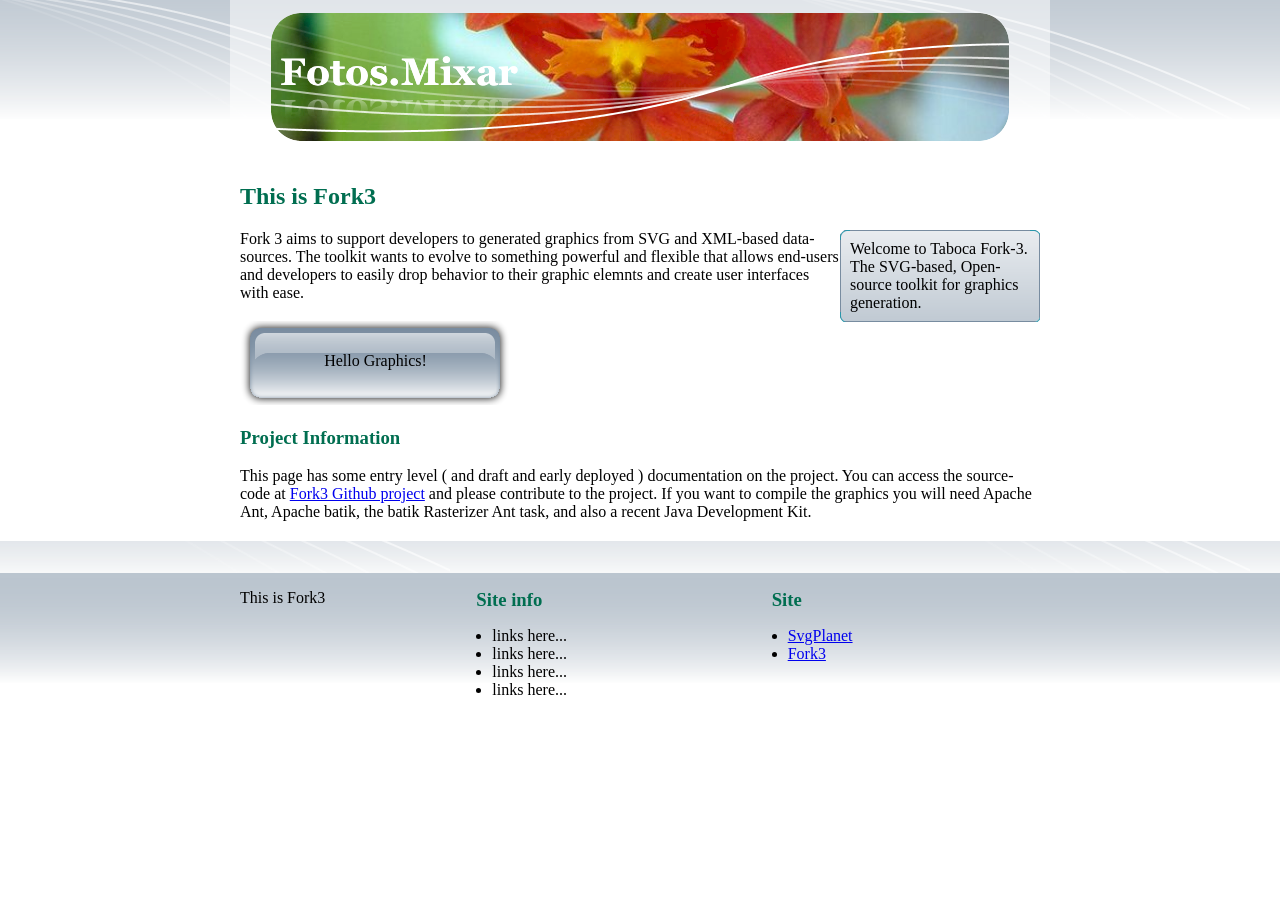
==== fork3/page.html @ 82e13e9f "Fork3 pag" ====
<html>
<head>
<link media="screen, projection" type="text/css" href="style/base.css" rel="stylesheet">

</head>
<body>
<div id="topheader">
<div id="header">
</div>
</div>

<div id="content">

<h2>This is Fork3</h2>
<div style="float:right; width:200px"   class="t"><div class="b"><div class="l"><div class="r"><div class="bl"><div class="br"><div class="tl"><div class="tr">
Welcome to Taboca Fork-3. The SVG-based, Open-source toolkit for graphics generation. 
</div></div></div></div></div></div></div></div> 

<p>

Fork 3 aims to support developers to generated graphics from SVG and XML-based data-sources. The toolkit wants to evolve to something powerful and flexible that allows end-users and developers to easily drop behavior to their graphic elemnts and create user interfaces with ease. 

<div class="installbutton" ><img class="fixverticalalign" src="../output/transparent.png" />Hello Graphics!</div>

<h3>Project Information</h3>

This page has some entry level ( and draft and early deployed ) documentation on the project. You can access the source-code at <a href="http://github.com/taboca/fork3-svg/tree/master">Fork3 Github project</a>  and please contribute to the project. If you want to compile the graphics you will need Apache Ant, Apache batik, the batik Rasterizer Ant task, and also a recent Java Development Kit.


</p>



</div>

<div class="separator" ></div>

<div id="bottomfooter">

<table width="820" cellpadding="0" cellspacing="0">
<tr>
<td valign="top">
This is Fork3
</td>
<td valign="top">
<h3>
Site info
</h3>
<ul>
<li>links here...</li>
<li>links here...</li>
<li>links here...</li>
<li>links here...</li>
</ul>
</td>
<td valign="top">
<h3>Site</h3>
<ul>
<li><a href="http://www.svgplanet.com">SvgPlanet</a>
<li><a href="http://github.com/taboca/fork3-svg/tree/master">Fork3</a>

</ul>
</td>


</tr>
</table>

</div>


</body>
</html>
---- fork3/style/base.css ----
.fixverticalalign { 

  width:1px;height:88px;vertical-align:middle;
   position:relative;

} 

.installbutton {
        width:270px;
        height:90;x
        margin:0px;
        padding:0px;
        background:url(../output/installbutton.png) no-repeat 0 0;
        text-align:center;
}

.footertable { 
 	width:800px;
	margin:auto;
} 


html { 
 	font-family:georgia; 
	font-size:100%;
} 

h1,h2,h3 { 
 	color:rgb(0,110,80);
} 

.dotted { 
 	background: url(../output/dotted.png) repeat-x 0 0;
	margin:auto; 
        height:6px;
	margin-top:.2em;
  	margin-bottom:2em;
   
} 

            html, body {
                        padding:0px;
                        margin:0px;
                }

		.separator  {
                        background: white url(../output/bgtop-shade.png) -350px -140px repeat-x;
			width:100%;
			height:2em;

		} 
                #bottomfooter {
			padding-top:1em;
                        height:170px;
                        background:url(../output/bgbottom-shade.png) 0px 0px repeat-x;
			width:100%;
		}

		#bottomfooter ul, #bottomfooter h3 { 
			margin:0px;
		} 

		#bottomfooter table { 
			width:800px;
			margin:auto;
		} 
                #topheader {
                        width:100%;
                        margin:0px;
                        height:160px;
                        background:url(../output/bgtop-shade.png) -350px -60px repeat-x;
                }
                #header {
                        margin:auto;
                        background:url(../output/topbanner.png) 0 0px no-repeat;
                        width:820px;
                        height:190px;
			margin-top:0;
                }


.t {background: url(../output/boxshade.png) 0 0 repeat-x; width: 100%; }
.b {background: url(../output/dot.png) 0 100% repeat-x}
.l {background: url(../output/dot.png) 0 0 repeat-y}
.r {background: url(../output/dot.png) 100% 0 repeat-y}
.bl {background: url(../output/q5.png) 0 100% no-repeat}
.br {background: url(../output/q4.png) 100% 100% no-repeat}
.tl {background: url(../output/q1.png) 0 0 no-repeat}
.tr {background: url(../output/q3.png) 100% 0 no-repeat; padding:10px}


ul { 
 margin:0px;
 padding:1em;
} 

#content { 
 	width:800px;
	margin:auto;
 	padding:.2em;	
} 

.footercontent { 
 	width:800px;
	margin:auto;
	padding:1em;
} 

#footer { 
 	color:gray;
	font-spacing:2px;
	font-size:77%;
	margin:auto;
 	width:800px;
	margin-top:2em;
}
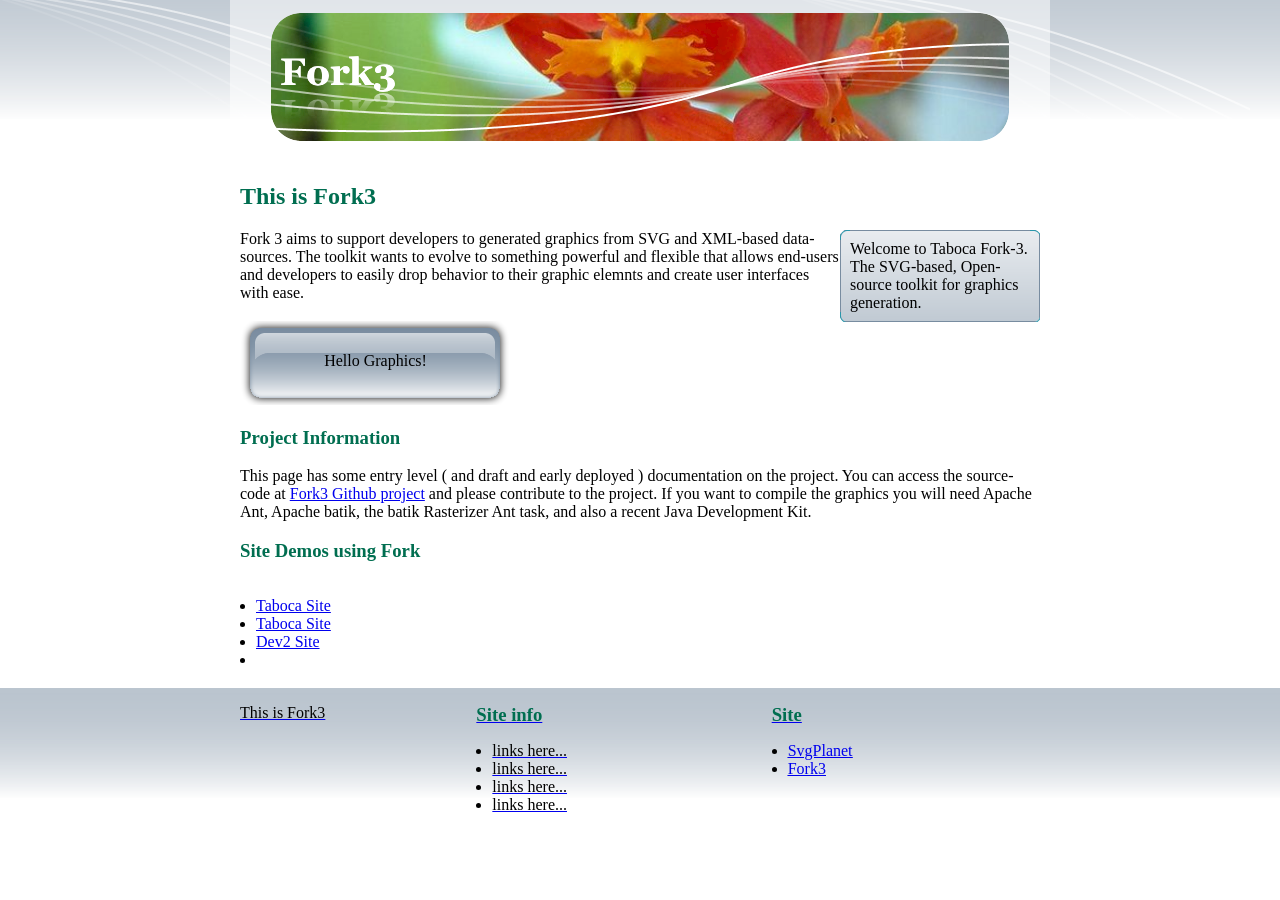
==== commit 2a64655d: "Fixes to site links" ====
--- a/fork3/page.html
+++ b/fork3/page.html
@@ -25,6 +25,16 @@
 <h3>Project Information</h3>
 
 This page has some entry level ( and draft and early deployed ) documentation on the project. You can access the source-code at <a href="http://github.com/taboca/fork3-svg/tree/master">Fork3 Github project</a>  and please contribute to the project. If you want to compile the graphics you will need Apache Ant, Apache batik, the batik Rasterizer Ant task, and also a recent Java Development Kit.
+
+
+<h3>Site Demos using Fork</h3>
+
+<ul>
+<li><a href="http://www.taboca.com">Taboca Site</a></li>
+<li><a href="http://www.lpeu.com.br">Taboca Site</a></li>
+<li><a href="http://dev2.taboca.com">Dev2 Site</a></li>
+<li><a href="http://www.svgplanet.com/p/fork3>All of course our site!</a></li>
+</ul>
 
 
 </p>
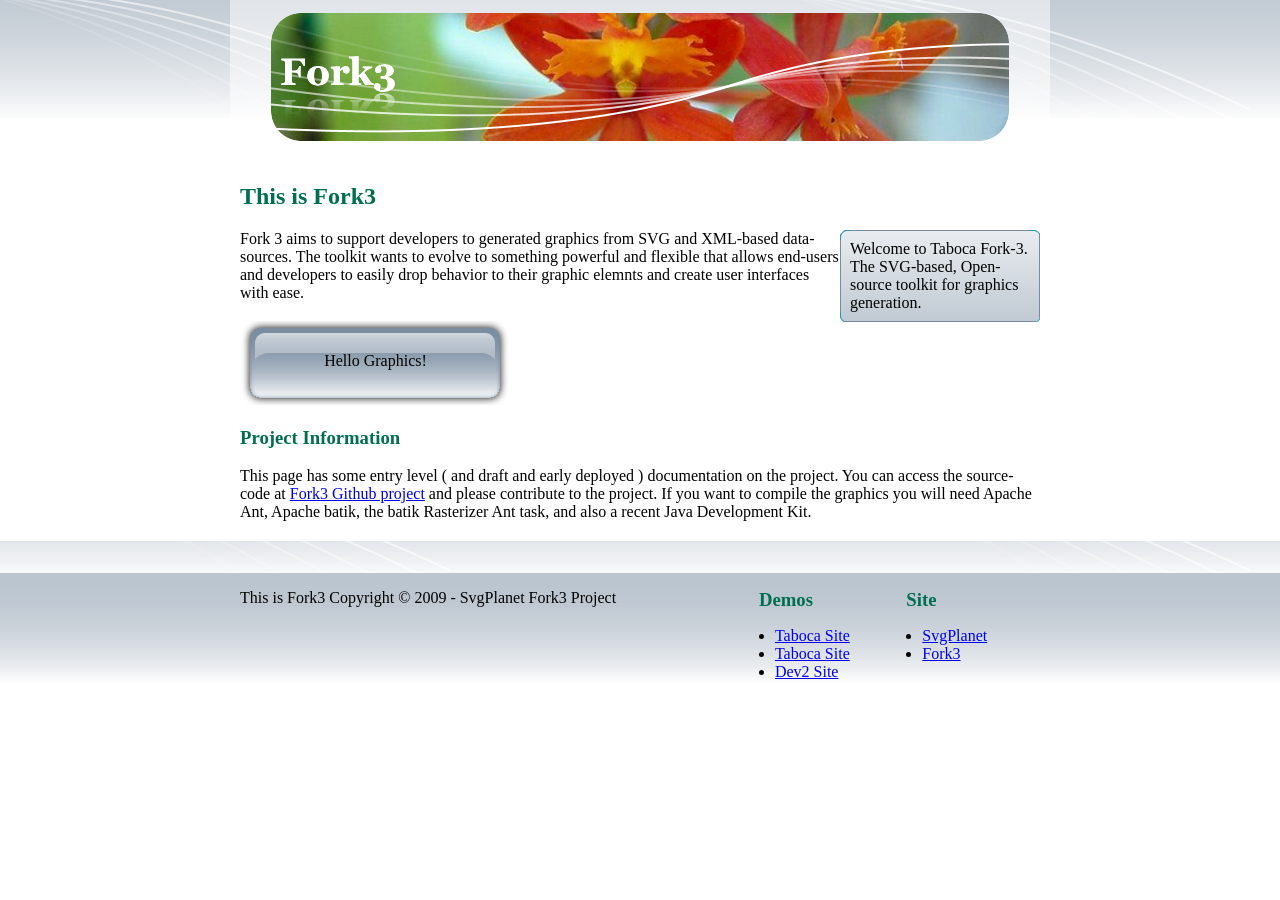
==== commit 0182a96e: "Fix to footer" ====
--- a/fork3/page.html
+++ b/fork3/page.html
@@ -27,14 +27,6 @@
 This page has some entry level ( and draft and early deployed ) documentation on the project. You can access the source-code at <a href="http://github.com/taboca/fork3-svg/tree/master">Fork3 Github project</a>  and please contribute to the project. If you want to compile the graphics you will need Apache Ant, Apache batik, the batik Rasterizer Ant task, and also a recent Java Development Kit.
 
 
-<h3>Site Demos using Fork</h3>
-
-<ul>
-<li><a href="http://www.taboca.com">Taboca Site</a></li>
-<li><a href="http://www.lpeu.com.br">Taboca Site</a></li>
-<li><a href="http://dev2.taboca.com">Dev2 Site</a></li>
-<li><a href="http://www.svgplanet.com/p/fork3>All of course our site!</a></li>
-</ul>
 
 
 </p>
@@ -51,16 +43,16 @@
 <tr>
 <td valign="top">
 This is Fork3
+Copyright &copy; 2009 - SvgPlanet Fork3 Project
 </td>
 <td valign="top">
 <h3>
-Site info
+Demos
 </h3>
 <ul>
-<li>links here...</li>
-<li>links here...</li>
-<li>links here...</li>
-<li>links here...</li>
+<li><a href="http://www.taboca.com">Taboca Site</a></li>
+<li><a href="http://www.lpeu.com.br">Taboca Site</a></li>
+<li><a href="http://dev2.taboca.com">Dev2 Site</a></li>
 </ul>
 </td>
 <td valign="top">
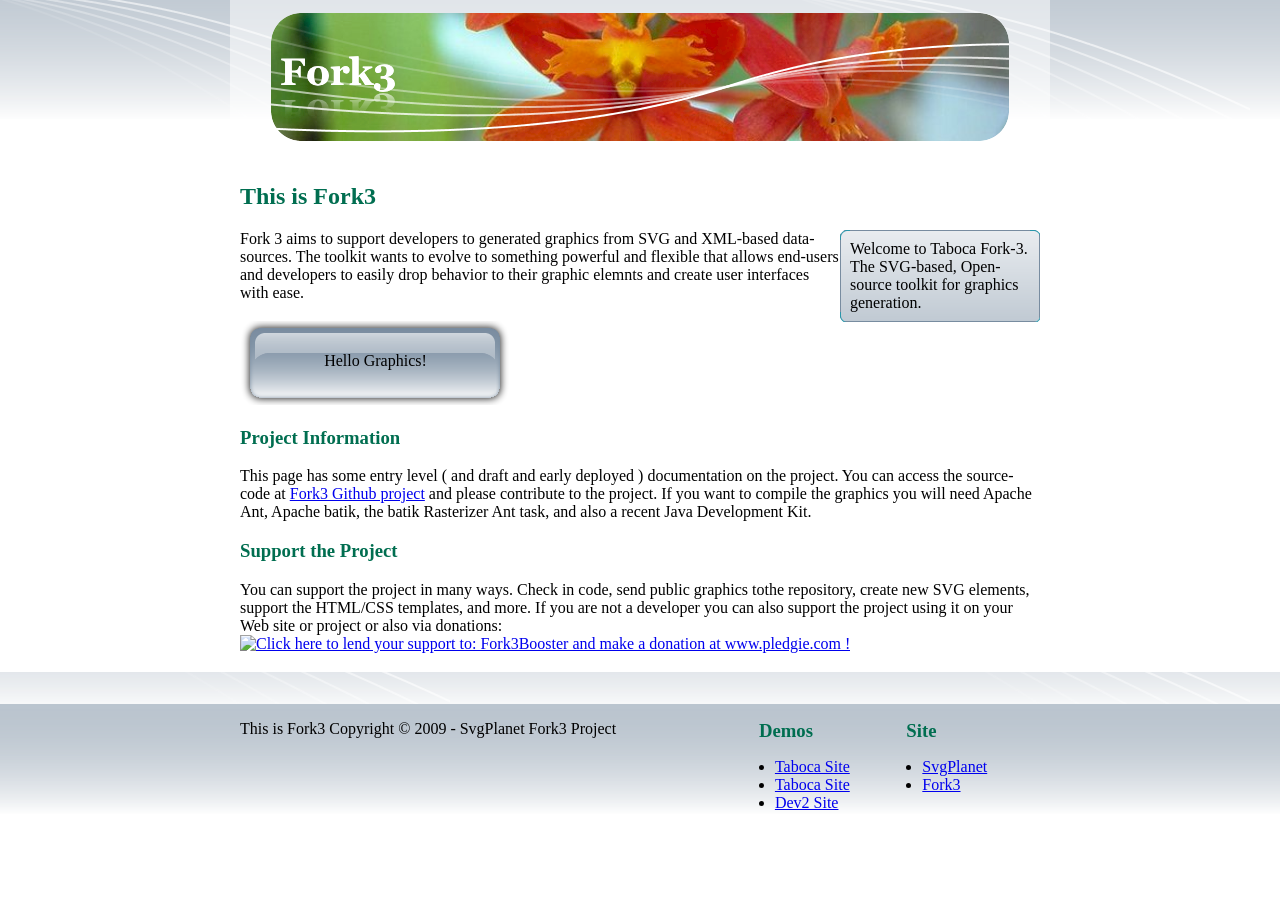
==== commit c470f512: "Pledge support link" ====
--- a/fork3/page.html
+++ b/fork3/page.html
@@ -27,6 +27,11 @@
 This page has some entry level ( and draft and early deployed ) documentation on the project. You can access the source-code at <a href="http://github.com/taboca/fork3-svg/tree/master">Fork3 Github project</a>  and please contribute to the project. If you want to compile the graphics you will need Apache Ant, Apache batik, the batik Rasterizer Ant task, and also a recent Java Development Kit.
 
 
+
+<h3>Support the Project</h3>
+You can support the project in many ways. Check in code, send public graphics tothe repository, create new SVG elements, support the HTML/CSS templates, and more. If you are not a developer you can also support the project using it on your Web site or project or also via donations: 
+
+<a href='http://www.pledgie.com/campaigns/2789'><img alt='Click here to lend your support to: Fork3Booster and make a donation at www.pledgie.com !' src='http://www.pledgie.com/campaigns/2789.png?skin_name=chrome' border='0' /></a>
 
 
 </p>
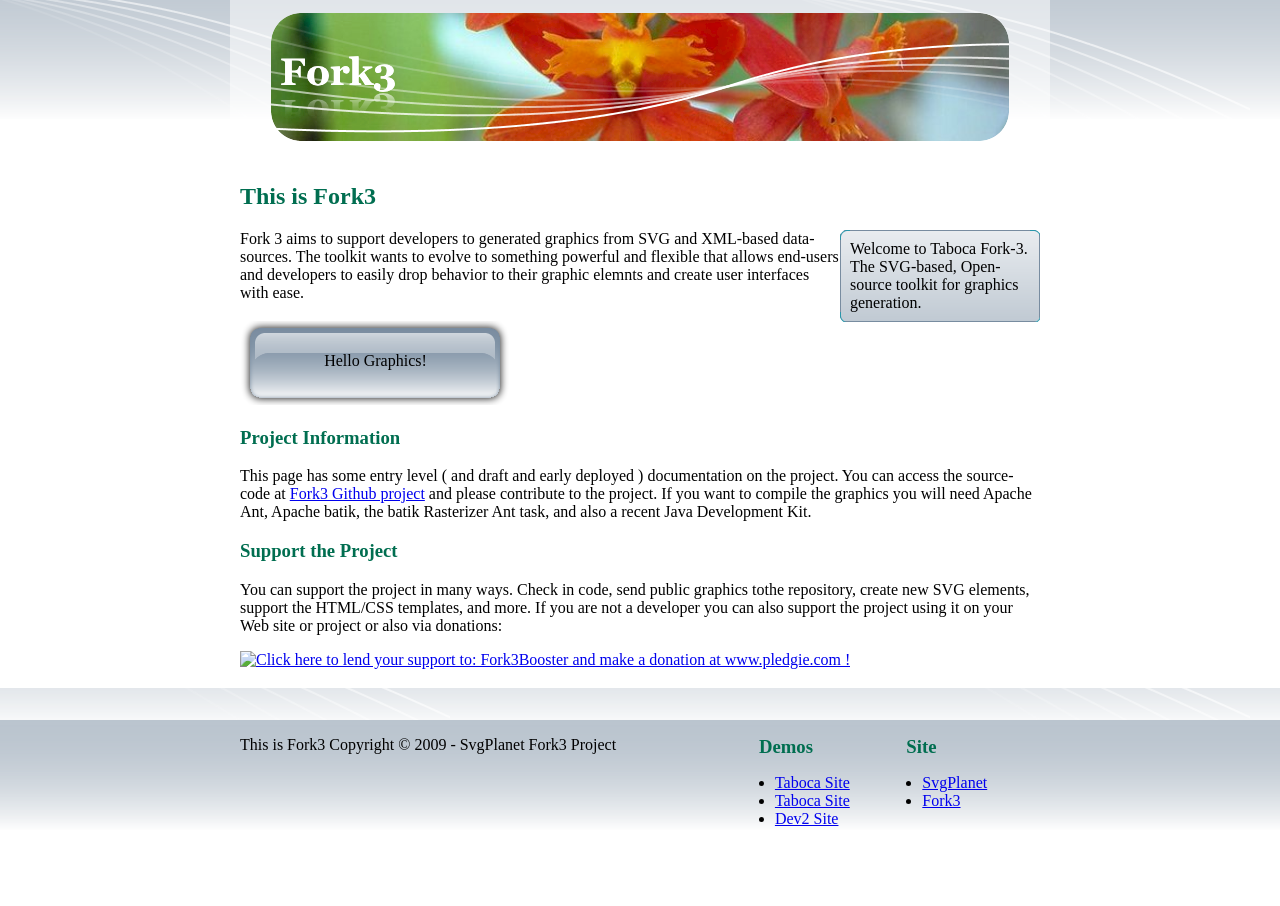
==== commit e0c4938d: "HTML polish" ====
--- a/fork3/page.html
+++ b/fork3/page.html
@@ -22,15 +22,22 @@
 
 <div class="installbutton" ><img class="fixverticalalign" src="../output/transparent.png" />Hello Graphics!</div>
 
+</p>
+
 <h3>Project Information</h3>
+<p>
 
 This page has some entry level ( and draft and early deployed ) documentation on the project. You can access the source-code at <a href="http://github.com/taboca/fork3-svg/tree/master">Fork3 Github project</a>  and please contribute to the project. If you want to compile the graphics you will need Apache Ant, Apache batik, the batik Rasterizer Ant task, and also a recent Java Development Kit.
 
+</p>
 
 
 <h3>Support the Project</h3>
+<p>
 You can support the project in many ways. Check in code, send public graphics tothe repository, create new SVG elements, support the HTML/CSS templates, and more. If you are not a developer you can also support the project using it on your Web site or project or also via donations: 
 
+</p>
+<p>
 <a href='http://www.pledgie.com/campaigns/2789'><img alt='Click here to lend your support to: Fork3Booster and make a donation at www.pledgie.com !' src='http://www.pledgie.com/campaigns/2789.png?skin_name=chrome' border='0' /></a>
 
 
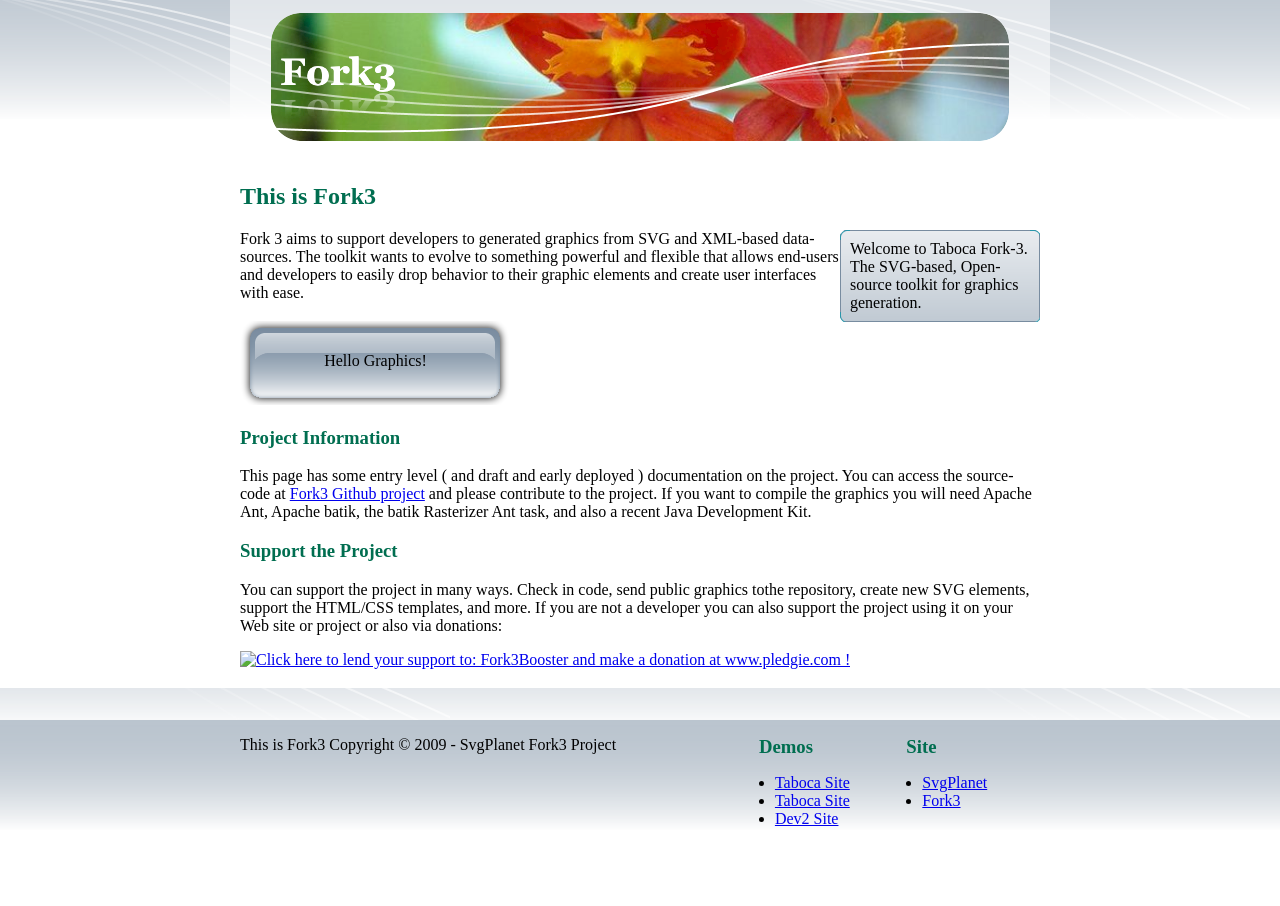
==== commit 94dc9a58: "Typo - gallimj contribution" ====
--- a/fork3/page.html
+++ b/fork3/page.html
@@ -18,7 +18,7 @@
 
 <p>
 
-Fork 3 aims to support developers to generated graphics from SVG and XML-based data-sources. The toolkit wants to evolve to something powerful and flexible that allows end-users and developers to easily drop behavior to their graphic elemnts and create user interfaces with ease. 
+Fork 3 aims to support developers to generated graphics from SVG and XML-based data-sources. The toolkit wants to evolve to something powerful and flexible that allows end-users and developers to easily drop behavior to their graphic elements and create user interfaces with ease. 
 
 <div class="installbutton" ><img class="fixverticalalign" src="../output/transparent.png" />Hello Graphics!</div>
 
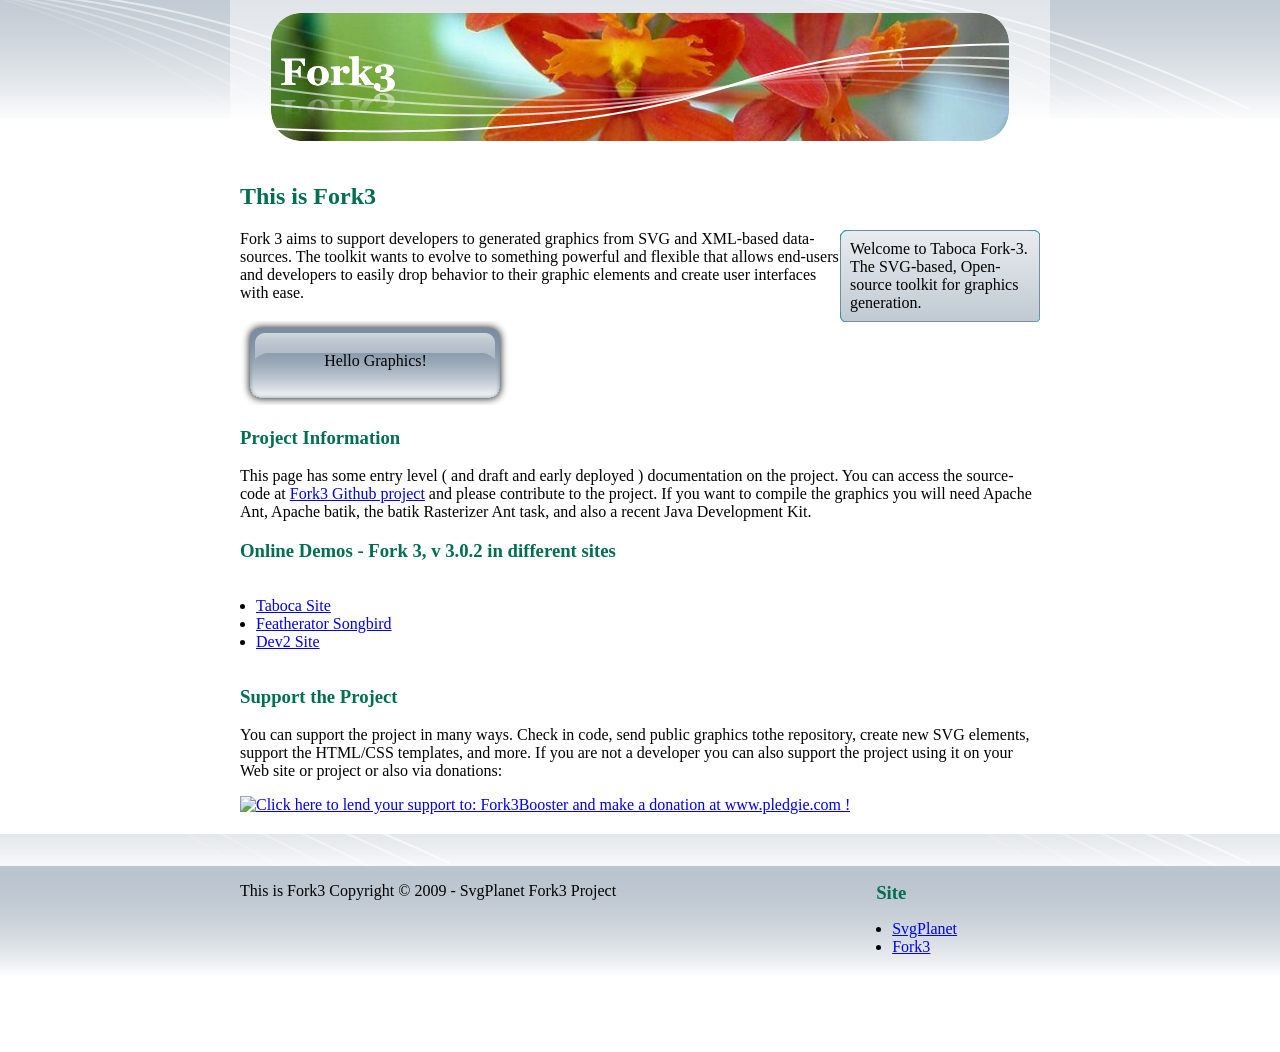
==== commit b101d131: "fix" ====
--- a/fork3/page.html
+++ b/fork3/page.html
@@ -31,6 +31,14 @@
 
 </p>
 
+<h3>
+Online Demos - Fork 3, v 3.0.2 in different sites
+</h3>
+<ul>
+<li><a href="http://www.taboca.com">Taboca Site</a></li>
+<li><a href="http://www.lpeu.com.br">Featherator Songbird</a></li>
+<li><a href="http://dev2.taboca.com">Dev2 Site</a></li>
+</ul>
 
 <h3>Support the Project</h3>
 <p>
@@ -58,14 +66,6 @@
 Copyright &copy; 2009 - SvgPlanet Fork3 Project
 </td>
 <td valign="top">
-<h3>
-Demos
-</h3>
-<ul>
-<li><a href="http://www.taboca.com">Taboca Site</a></li>
-<li><a href="http://www.lpeu.com.br">Taboca Site</a></li>
-<li><a href="http://dev2.taboca.com">Dev2 Site</a></li>
-</ul>
 </td>
 <td valign="top">
 <h3>Site</h3>
